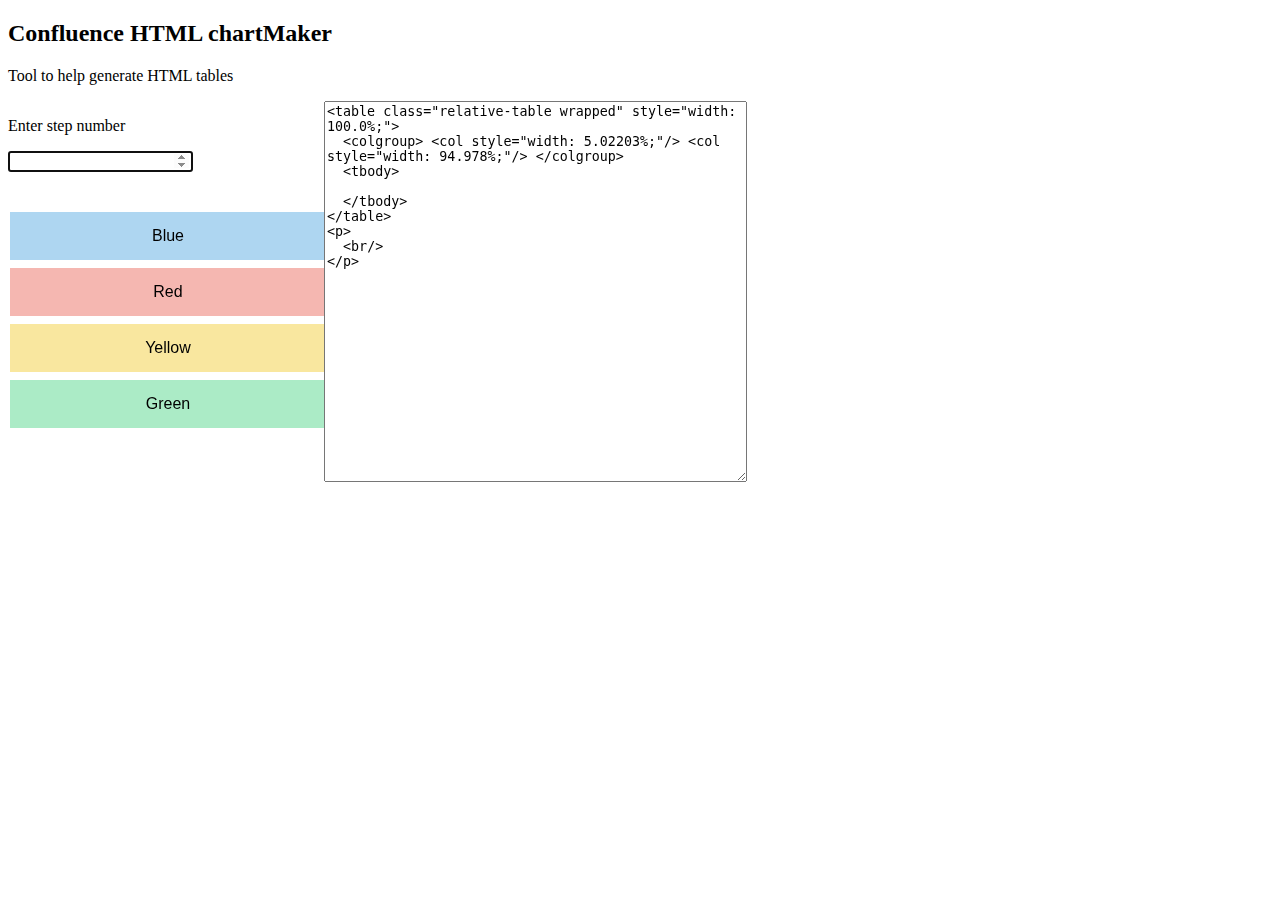
==== index.html @ 6e5a09e9 "Preload HTML for table in right pane at the start" ====
<!DOCTYPE html>
<html lang = "en">
<head>
<title>chartMaker</title>
<style>
.container{
	display: flex;
}
.fixed{
	width: 25%;
}
.flex-item{
	 flex-grow: 1;
}
.button {
  border: none;
  width: 100%;
  color: black;
  padding: 15px 32px;
  text-align: center;
  text-decoration: none;
  display: inline-block;
  font-size: 16px;
  margin: 4px 2px;
  cursor: pointer;
}
.button1 {
	background-color: #aed6f1;
	} /* Blue */
.button2 {
	background-color: #f5b7b1;
	} /* Red */ 
.button3 {
	background-color: #f9e79f; 
	} /* Yellow */ 
.button4 {
	background-color: #abebc6; 
	} /* Green */ 
</style>
</head>
<body>
<h2>Confluence HTML chartMaker</h2>
<p>
	Tool to help generate HTML tables
</p>

<div class="container">
  <div class="fixed">
  	<p>Enter step number</p>
  	<input type="number" name="numberInput" autofocus="autofocus">
  	<br>
  	<br>
  	<br>
  	<button type="blue" class="button button1">Blue</button>
  	<button type="red" class="button button2">Red</button>
  	<button type="yellow" class="button button3">Yellow</button>
  	<button type="green" class="button button4">Green</button>
  </div>
  <div class="flex-item">
  	<textarea id="myTextarea2" rows="25" cols="50">
<table class="relative-table wrapped" style="width: 100.0%;">
  <colgroup> <col style="width: 5.02203%;"/> <col style="width: 94.978%;"/> </colgroup>
  <tbody>
  	
  </tbody>
</table>
<p>
  <br/>
</p>
  	</textarea>	
  </div>
</div>
<!-- <div>
	<textarea id="numberInput" rows="1" cols="3">
		
	</textarea>
</div>

<button onclick="myFunction()">Go</button>
<div>
	<textarea id="myTextarea2" rows="25" cols="50"></textarea>	
</div> -->
<script>

</script>
</body>
</html>
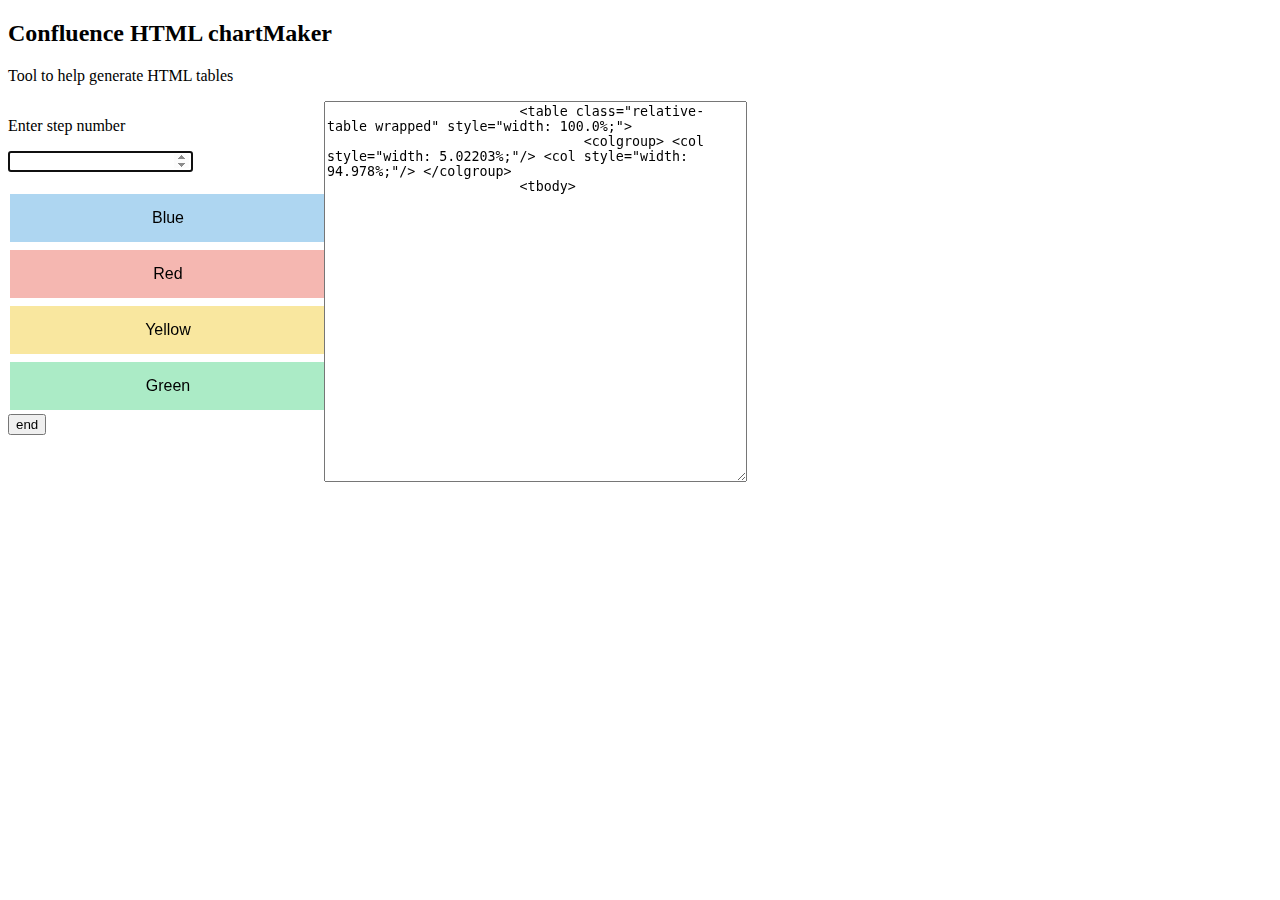
==== commit 938c605a: "Buttons add HTML row with number and color. Add in end button for HTML closing tags" ====
--- a/index.html
+++ b/index.html
@@ -24,16 +24,16 @@
   margin: 4px 2px;
   cursor: pointer;
 }
-.button1 {
+.buttonBlue {
 	background-color: #aed6f1;
 	} /* Blue */
-.button2 {
+.buttonRed {
 	background-color: #f5b7b1;
 	} /* Red */ 
-.button3 {
+.buttonYellow {
 	background-color: #f9e79f; 
 	} /* Yellow */ 
-.button4 {
+.buttonGreen {
 	background-color: #abebc6; 
 	} /* Green */ 
 </style>
@@ -43,45 +43,122 @@
 <p>
 	Tool to help generate HTML tables
 </p>
-
 <div class="container">
   <div class="fixed">
   	<p>Enter step number</p>
-  	<input type="number" name="numberInput" autofocus="autofocus">
+  	<input type="number" id="numberInput" autofocus="autofocus">
   	<br>
   	<br>
-  	<br>
-  	<button type="blue" class="button button1">Blue</button>
-  	<button type="red" class="button button2">Red</button>
-  	<button type="yellow" class="button button3">Yellow</button>
-  	<button type="green" class="button button4">Green</button>
+  	<button id="blue" type="button" class="button buttonBlue" onclick="addBlue()">Blue</button>
+  	<button name="red" type="button" class="button buttonRed" onclick="addRed()">Red</button>
+  	<button name="yellow" type="button" class="button buttonYellow" onclick="addYellow()">Yellow</button>
+  	<button name="green" type="button" class="button buttonGreen" onclick="addGreen()">Green</button>
+  	<button type="button" onclick="endTag()">end</button>
   </div>
   <div class="flex-item">
-  	<textarea id="myTextarea2" rows="25" cols="50">
-<table class="relative-table wrapped" style="width: 100.0%;">
-  <colgroup> <col style="width: 5.02203%;"/> <col style="width: 94.978%;"/> </colgroup>
-  <tbody>
-  	
-  </tbody>
-</table>
-<p>
-  <br/>
-</p>
+  	<textarea id="htmlOutput" rows="25" cols="50">
+			<table class="relative-table wrapped" style="width: 100.0%;"> 
+				<colgroup> <col style="width: 5.02203%;"/> <col style="width: 94.978%;"/> </colgroup>
+  			<tbody>
   	</textarea>	
   </div>
 </div>
-<!-- <div>
-	<textarea id="numberInput" rows="1" cols="3">
-		
-	</textarea>
-</div>
 
-<button onclick="myFunction()">Go</button>
-<div>
-	<textarea id="myTextarea2" rows="25" cols="50"></textarea>	
-</div> -->
 <script>
+function endTag(){
+	//We first get the current value of the textarea
+	var x = document.getElementById("htmlOutput").value;
+	var end = `</tbody></table>`
+	//Then we concatenate the string "content" onto it
+	console.log(end)
+	document.getElementById("htmlOutput").value = x + end;
+}
 
+function addBlue(){
+var step = document.getElementById("numberInput").value;
+console.log(step);
+var blueRow = `<tr> \
+      <td class="wysiwyg-text-align-center" style="background-color: rgb(174,214,241);width: 5.0%;text-align: center;vertical-align: top;"> \
+        <span class="wysiwyg-color-black wysiwyg-font-size-medium">${step}</span> \
+      </td> \
+      <td class="wysiwyg-text-align-center" style="width: 95.0%;background-color: rgb(247,247,247);text-align: left;vertical-align: top;"> \
+        <p></p> \
+      </td> \
+    </tr>`;
+//We first get the current value of the textarea
+var x = document.getElementById("htmlOutput").value;
+//Then we concatenate the string "content" onto it
+console.log(blueRow)
+document.getElementById("htmlOutput").value = x + blueRow;
+// document.getElementById("htmlOutput").innerHTML = x + blueTable;
+}
+
+function addRed(){
+var step = document.getElementById("numberInput").value;
+console.log(step);
+var redRow = `<tr> \
+      <td class="wysiwyg-text-align-center" style="background-color: rgb(245,183,177);width: 5.0%;text-align: center;vertical-align: top;"> \
+        <span class="wysiwyg-color-black wysiwyg-font-size-medium">${step}</span> \
+      </td> \
+      <td class="wysiwyg-text-align-center" style="width: 95.0%;background-color: rgb(247,247,247);text-align: left;vertical-align: top;"> \
+        <p></p> \
+      </td> \
+    </tr>`;
+//We first get the current value of the textarea
+var x = document.getElementById("htmlOutput").value;
+//Then we concatenate the string "content" onto it
+console.log(redRow)
+document.getElementById("htmlOutput").value = x + redRow;
+// document.getElementById("htmlOutput").innerHTML = x + blueTable;
+}
+
+function addYellow(){
+var step = document.getElementById("numberInput").value;
+console.log(step);
+var yellowRow = `<tr> \
+      <td class="wysiwyg-text-align-center" style="background-color: rgb(249,231,159);width: 5.0%;text-align: center;vertical-align: top;"> \
+        <span class="wysiwyg-color-black wysiwyg-font-size-medium">${step}</span> \
+      </td> \
+      <td class="wysiwyg-text-align-center" style="width: 95.0%;background-color: rgb(247,247,247);text-align: left;vertical-align: top;"> \
+        <p></p> \
+      </td> \
+    </tr>`;
+//We first get the current value of the textarea
+var x = document.getElementById("htmlOutput").value;
+//Then we concatenate the string "content" onto it
+console.log(yellowRow)
+document.getElementById("htmlOutput").value = x + yellowRow;
+// document.getElementById("htmlOutput").innerHTML = x + blueTable;
+}
+
+function addGreen(){
+var step = document.getElementById("numberInput").value;
+console.log(step);
+var greenRow = `<tr> \
+      <td class="wysiwyg-text-align-center" style="background-color: rgb(171,235,198);width: 5.0%;text-align: center;vertical-align: top;"> \
+        <span class="wysiwyg-color-black wysiwyg-font-size-medium">${step}</span> \
+      </td> \
+      <td class="wysiwyg-text-align-center" style="width: 95.0%;background-color: rgb(247,247,247);text-align: left;vertical-align: top;"> \
+        <p></p> \
+      </td> \
+    </tr>`;
+//We first get the current value of the textarea
+var x = document.getElementById("htmlOutput").value;
+//Then we concatenate the string "content" onto it
+console.log(greenRow)
+document.getElementById("htmlOutput").value = x + greenRow;
+// document.getElementById("htmlOutput").innerHTML = x + blueTable;
+}
 </script>
+
+
+<!-- <script>
+	function add(){
+	var color = document.getElementById("blue").value;
+	console.log(color);
+	}
+</script> -->
+
+
 </body>
 </html>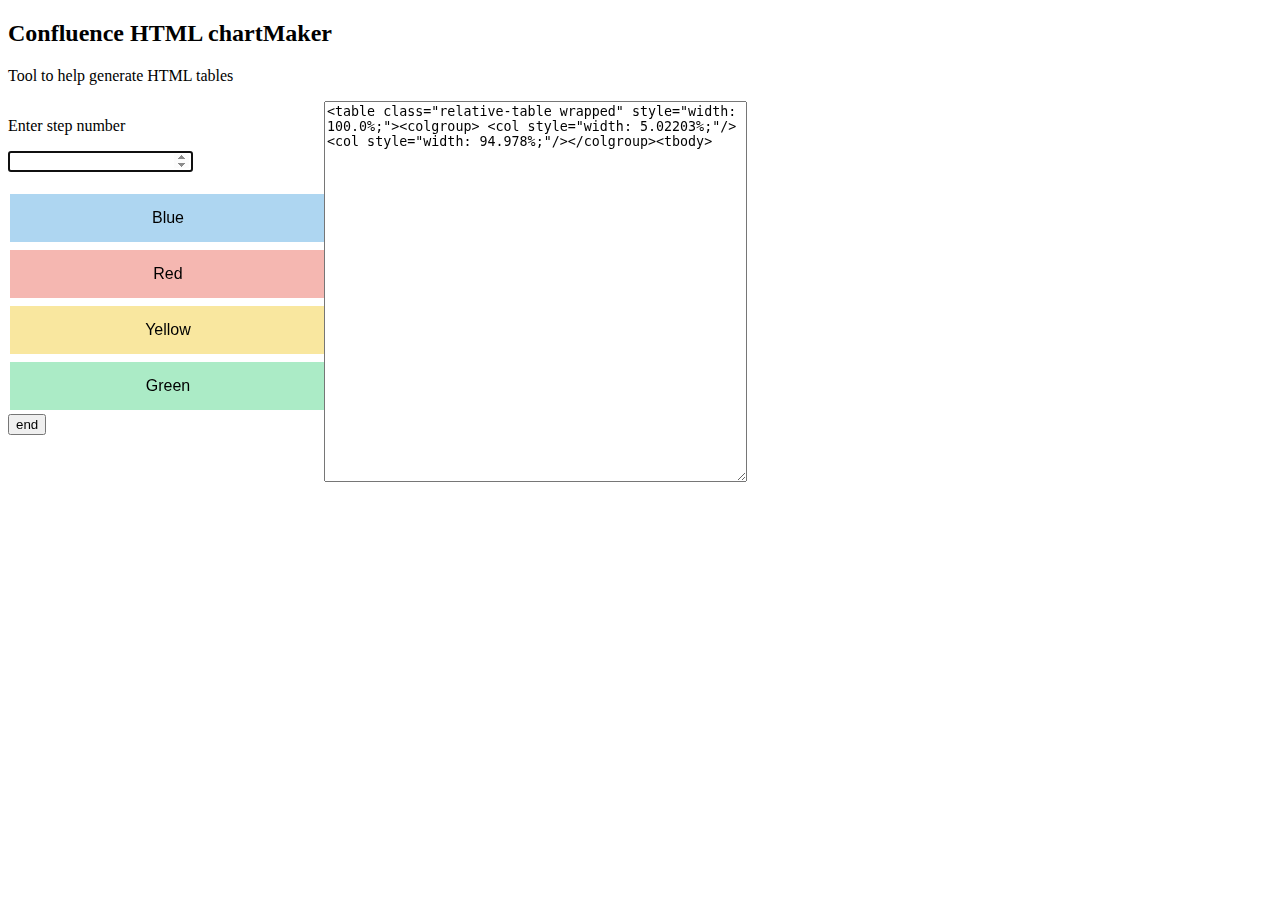
==== commit 448d576f: "check off Add to GH Pages from To do list" ====
--- a/index.html
+++ b/index.html
@@ -55,12 +55,8 @@
   	<button name="green" type="button" class="button buttonGreen" onclick="addGreen()">Green</button>
   	<button type="button" onclick="endTag()">end</button>
   </div>
-  <div class="flex-item">
-  	<textarea id="htmlOutput" rows="25" cols="50">
-			<table class="relative-table wrapped" style="width: 100.0%;"> 
-				<colgroup> <col style="width: 5.02203%;"/> <col style="width: 94.978%;"/> </colgroup>
-  			<tbody>
-  	</textarea>	
+  <div class="flex-item"><textarea id="htmlOutput" rows="25" cols="50"><table class="relative-table wrapped" style="width: 100.0%;"><colgroup> <col style="width: 5.02203%;"/><col style="width: 94.978%;"/></colgroup><tbody>
+  </textarea>	
   </div>
 </div>
 
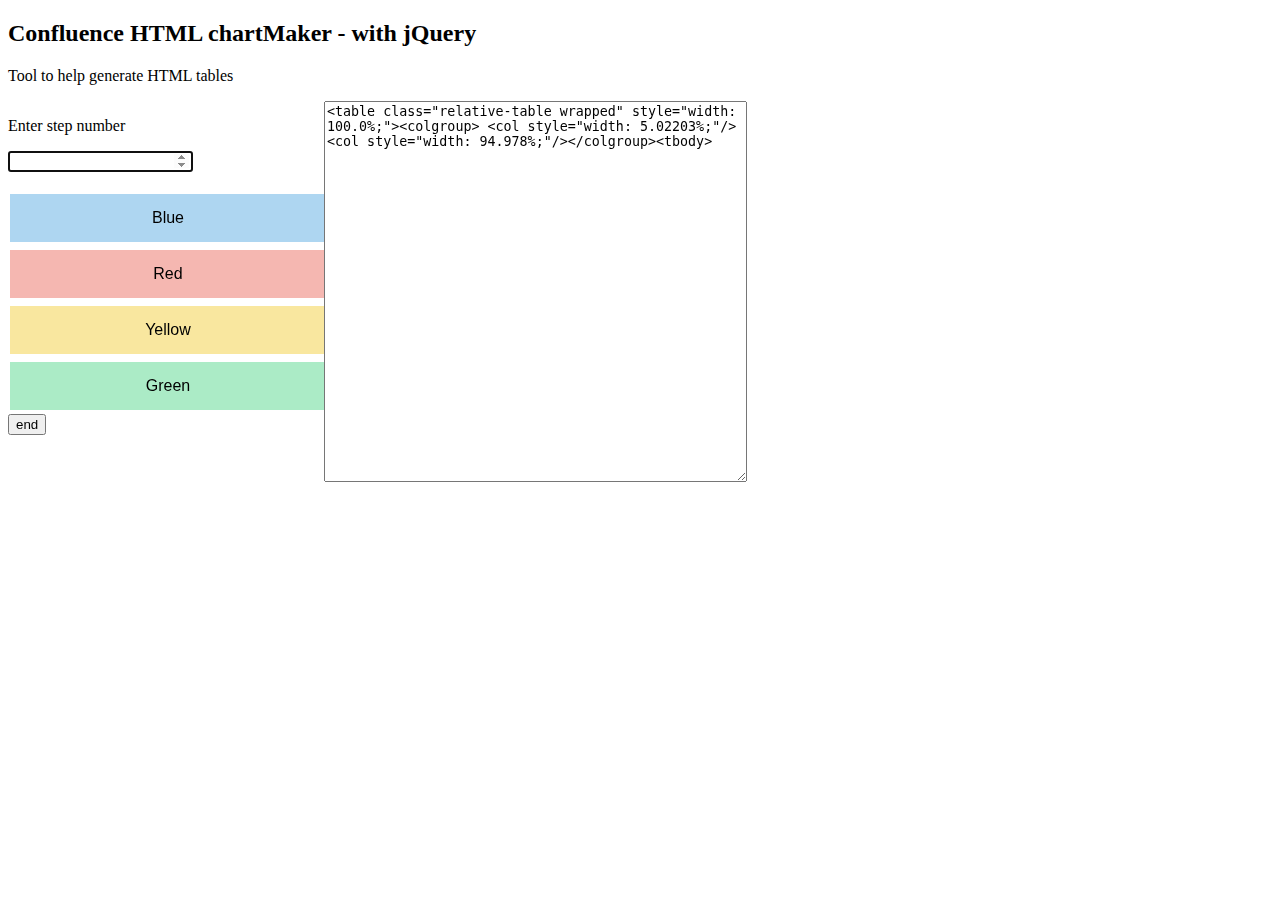
==== commit c237b7c3: "Separatecss,js, and html" ====
--- a/index.html
+++ b/index.html
@@ -1,45 +1,13 @@
 <!DOCTYPE html>
 <html lang = "en">
 <head>
-<title>chartMaker</title>
-<style>
-.container{
-	display: flex;
-}
-.fixed{
-	width: 25%;
-}
-.flex-item{
-	 flex-grow: 1;
-}
-.button {
-  border: none;
-  width: 100%;
-  color: black;
-  padding: 15px 32px;
-  text-align: center;
-  text-decoration: none;
-  display: inline-block;
-  font-size: 16px;
-  margin: 4px 2px;
-  cursor: pointer;
-}
-.buttonBlue {
-	background-color: #aed6f1;
-	} /* Blue */
-.buttonRed {
-	background-color: #f5b7b1;
-	} /* Red */ 
-.buttonYellow {
-	background-color: #f9e79f; 
-	} /* Yellow */ 
-.buttonGreen {
-	background-color: #abebc6; 
-	} /* Green */ 
-</style>
+  <link rel="stylesheet" type="text/css" href="css/styles.css">
+  <script type="text/javascript" src=js/jsquery-3.5.0.js></script>
+  <script type="text/javascript" src="js/scripts.js"></script>
+  <title>chartMaker</title>
 </head>
 <body>
-<h2>Confluence HTML chartMaker</h2>
+<h2>Confluence HTML chartMaker - with jQuery</h2>
 <p>
 	Tool to help generate HTML tables
 </p>
@@ -49,112 +17,16 @@
   	<input type="number" id="numberInput" autofocus="autofocus">
   	<br>
   	<br>
-  	<button id="blue" type="button" class="button buttonBlue" onclick="addBlue()">Blue</button>
-  	<button name="red" type="button" class="button buttonRed" onclick="addRed()">Red</button>
-  	<button name="yellow" type="button" class="button buttonYellow" onclick="addYellow()">Yellow</button>
-  	<button name="green" type="button" class="button buttonGreen" onclick="addGreen()">Green</button>
+  	<button id="blue" type="button" class="button buttonBlue" onclick="addColor('BLUE')">Blue</button>
+  	<button name="red" type="button" class="button buttonRed" onclick="addColor('RED')">Red</button>
+  	<button name="yellow" type="button" class="button buttonYellow" onclick="addColor('YELLOW')">Yellow</button>
+  	<button name="green" type="button" class="button buttonGreen" onclick="addColor('GREEN')">Green</button>
   	<button type="button" onclick="endTag()">end</button>
   </div>
-  <div class="flex-item"><textarea id="htmlOutput" rows="25" cols="50"><table class="relative-table wrapped" style="width: 100.0%;"><colgroup> <col style="width: 5.02203%;"/><col style="width: 94.978%;"/></colgroup><tbody>
-  </textarea>	
+  <div class="flex-item">
+  	<textarea id="htmlOutput" rows="25" cols="50"><table class="relative-table wrapped" style="width: 100.0%;"><colgroup> <col style="width: 5.02203%;"/><col style="width: 94.978%;"/></colgroup><tbody>
+  	</textarea>	
   </div>
 </div>
-
-<script>
-function endTag(){
-	//We first get the current value of the textarea
-	var x = document.getElementById("htmlOutput").value;
-	var end = `</tbody></table>`
-	//Then we concatenate the string "content" onto it
-	console.log(end)
-	document.getElementById("htmlOutput").value = x + end;
-}
-
-function addBlue(){
-var step = document.getElementById("numberInput").value;
-console.log(step);
-var blueRow = `<tr> \
-      <td class="wysiwyg-text-align-center" style="background-color: rgb(174,214,241);width: 5.0%;text-align: center;vertical-align: top;"> \
-        <span class="wysiwyg-color-black wysiwyg-font-size-medium">${step}</span> \
-      </td> \
-      <td class="wysiwyg-text-align-center" style="width: 95.0%;background-color: rgb(247,247,247);text-align: left;vertical-align: top;"> \
-        <p></p> \
-      </td> \
-    </tr>`;
-//We first get the current value of the textarea
-var x = document.getElementById("htmlOutput").value;
-//Then we concatenate the string "content" onto it
-console.log(blueRow)
-document.getElementById("htmlOutput").value = x + blueRow;
-// document.getElementById("htmlOutput").innerHTML = x + blueTable;
-}
-
-function addRed(){
-var step = document.getElementById("numberInput").value;
-console.log(step);
-var redRow = `<tr> \
-      <td class="wysiwyg-text-align-center" style="background-color: rgb(245,183,177);width: 5.0%;text-align: center;vertical-align: top;"> \
-        <span class="wysiwyg-color-black wysiwyg-font-size-medium">${step}</span> \
-      </td> \
-      <td class="wysiwyg-text-align-center" style="width: 95.0%;background-color: rgb(247,247,247);text-align: left;vertical-align: top;"> \
-        <p></p> \
-      </td> \
-    </tr>`;
-//We first get the current value of the textarea
-var x = document.getElementById("htmlOutput").value;
-//Then we concatenate the string "content" onto it
-console.log(redRow)
-document.getElementById("htmlOutput").value = x + redRow;
-// document.getElementById("htmlOutput").innerHTML = x + blueTable;
-}
-
-function addYellow(){
-var step = document.getElementById("numberInput").value;
-console.log(step);
-var yellowRow = `<tr> \
-      <td class="wysiwyg-text-align-center" style="background-color: rgb(249,231,159);width: 5.0%;text-align: center;vertical-align: top;"> \
-        <span class="wysiwyg-color-black wysiwyg-font-size-medium">${step}</span> \
-      </td> \
-      <td class="wysiwyg-text-align-center" style="width: 95.0%;background-color: rgb(247,247,247);text-align: left;vertical-align: top;"> \
-        <p></p> \
-      </td> \
-    </tr>`;
-//We first get the current value of the textarea
-var x = document.getElementById("htmlOutput").value;
-//Then we concatenate the string "content" onto it
-console.log(yellowRow)
-document.getElementById("htmlOutput").value = x + yellowRow;
-// document.getElementById("htmlOutput").innerHTML = x + blueTable;
-}
-
-function addGreen(){
-var step = document.getElementById("numberInput").value;
-console.log(step);
-var greenRow = `<tr> \
-      <td class="wysiwyg-text-align-center" style="background-color: rgb(171,235,198);width: 5.0%;text-align: center;vertical-align: top;"> \
-        <span class="wysiwyg-color-black wysiwyg-font-size-medium">${step}</span> \
-      </td> \
-      <td class="wysiwyg-text-align-center" style="width: 95.0%;background-color: rgb(247,247,247);text-align: left;vertical-align: top;"> \
-        <p></p> \
-      </td> \
-    </tr>`;
-//We first get the current value of the textarea
-var x = document.getElementById("htmlOutput").value;
-//Then we concatenate the string "content" onto it
-console.log(greenRow)
-document.getElementById("htmlOutput").value = x + greenRow;
-// document.getElementById("htmlOutput").innerHTML = x + blueTable;
-}
-</script>
-
-
-<!-- <script>
-	function add(){
-	var color = document.getElementById("blue").value;
-	console.log(color);
-	}
-</script> -->
-
-
 </body>
 </html>--- a/css/styles.css
+++ b/css/styles.css
@@ -0,0 +1,33 @@
+.container{
+	display: flex;
+}
+.fixed{
+	width: 25%;
+}
+.flex-item{
+	 flex-grow: 1;
+}
+.button {
+  border: none;
+  width: 100%;
+  color: black;
+  padding: 15px 32px;
+  text-align: center;
+  text-decoration: none;
+  display: inline-block;
+  font-size: 16px;
+  margin: 4px 2px;
+  cursor: pointer;
+}
+.buttonBlue {
+	background-color: #aed6f1;
+	}
+.buttonRed {
+	background-color: #f5b7b1;
+	}
+.buttonYellow {
+	background-color: #f9e79f; 
+	}
+.buttonGreen {
+	background-color: #abebc6; 
+	}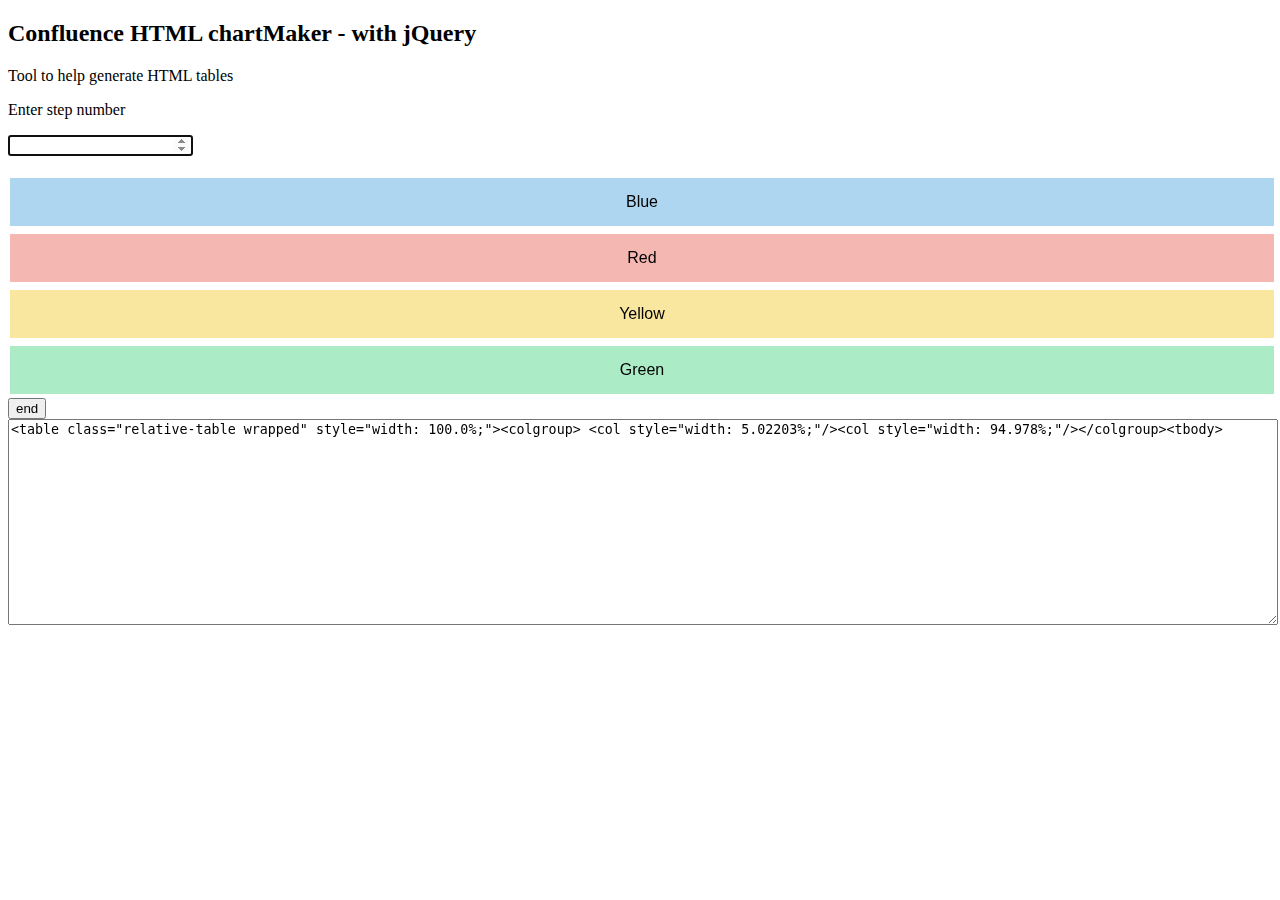
==== commit 3084c50e: "Add user interface logic to scripts.js" ====
--- a/index.html
+++ b/index.html
@@ -2,7 +2,7 @@
 <html lang = "en">
 <head>
   <link rel="stylesheet" type="text/css" href="css/styles.css">
-  <script type="text/javascript" src=js/jsquery-3.5.0.js></script>
+  <script type="text/javascript" src=js/jquery-3.5.0.js></script>
   <script type="text/javascript" src="js/scripts.js"></script>
   <title>chartMaker</title>
 </head>
--- a/css/styles.css
+++ b/css/styles.css
@@ -1,4 +1,4 @@
-.container{
+/*.container{
 	display: flex;
 }
 .fixed{
@@ -6,7 +6,7 @@
 }
 .flex-item{
 	 flex-grow: 1;
-}
+} */
 .button {
   border: none;
   width: 100%;
@@ -21,13 +21,17 @@
 }
 .buttonBlue {
 	background-color: #aed6f1;
-	}
+}
 .buttonRed {
 	background-color: #f5b7b1;
-	}
+}
 .buttonYellow {
 	background-color: #f9e79f; 
-	}
+}
 .buttonGreen {
 	background-color: #abebc6; 
-	}+}
+textarea {
+	width: 100%;
+	height: 200px;
+}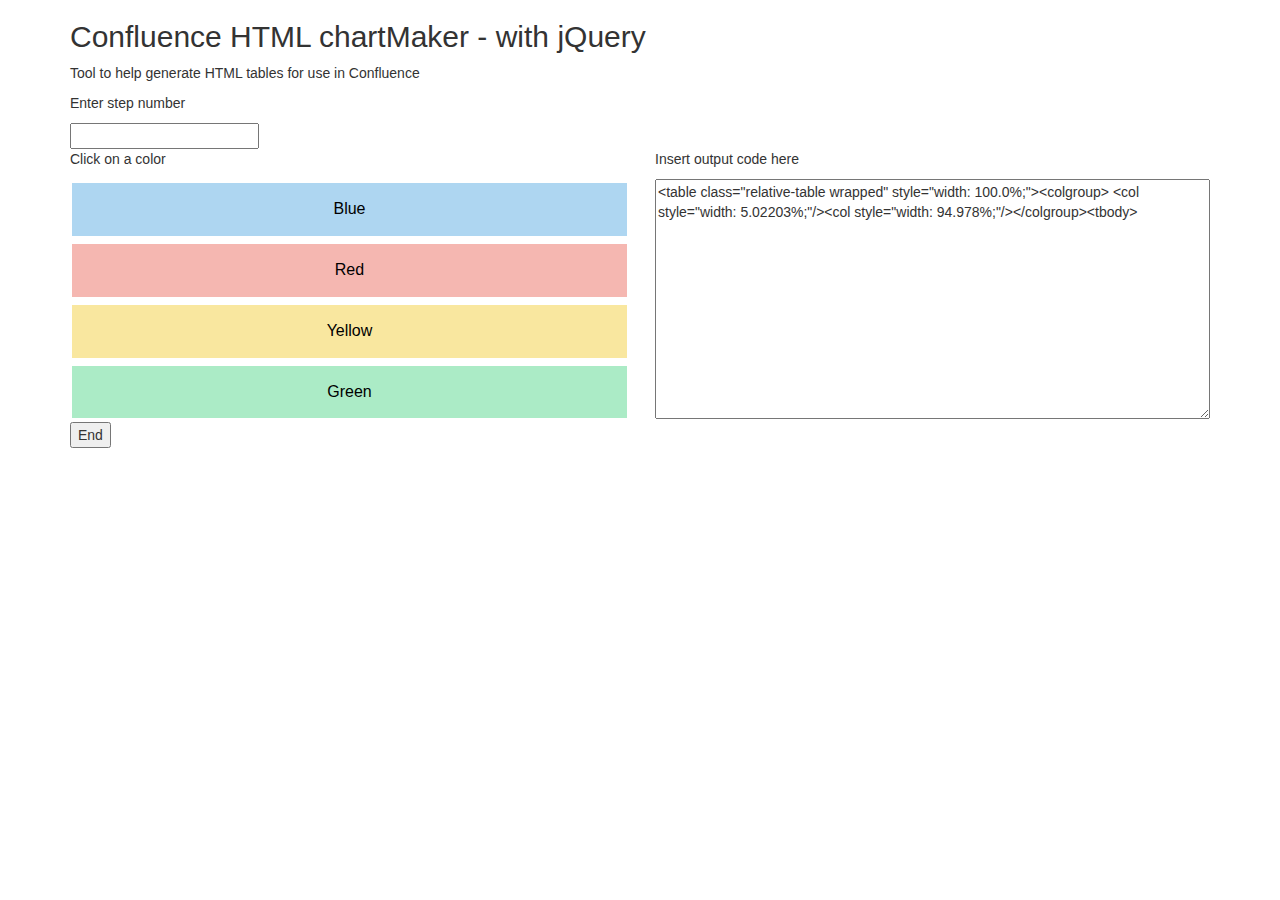
==== commit cfa77094: "Clean up code" ====
--- a/index.html
+++ b/index.html
@@ -1,32 +1,40 @@
 <!DOCTYPE html>
-<html lang = "en">
-<head>
-  <link rel="stylesheet" type="text/css" href="css/styles.css">
-  <script type="text/javascript" src=js/jquery-3.5.0.js></script>
-  <script type="text/javascript" src="js/scripts.js"></script>
-  <title>chartMaker</title>
-</head>
+<html>
+  <head>
+    <link href="css/bootstrap.css" rel="stylesheet" type="text/css">
+    <link rel="stylesheet" type="text/css" href="css/styles.css">
+    <script type="text/javascript" src=js/jquery-3.5.0.js></script>
+    <script type="text/javascript" src="js/scripts.js"></script>
+    <title>chartMaker</title>
+  </head>
 <body>
-<h2>Confluence HTML chartMaker - with jQuery</h2>
-<p>
-	Tool to help generate HTML tables
-</p>
-<div class="container">
-  <div class="fixed">
-  	<p>Enter step number</p>
-  	<input type="number" id="numberInput" autofocus="autofocus">
-  	<br>
-  	<br>
-  	<button id="blue" type="button" class="button buttonBlue" onclick="addColor('BLUE')">Blue</button>
-  	<button name="red" type="button" class="button buttonRed" onclick="addColor('RED')">Red</button>
-  	<button name="yellow" type="button" class="button buttonYellow" onclick="addColor('YELLOW')">Yellow</button>
-  	<button name="green" type="button" class="button buttonGreen" onclick="addColor('GREEN')">Green</button>
-  	<button type="button" onclick="endTag()">end</button>
+  <div class="container">
+    <h2>Confluence HTML chartMaker - with jQuery</h2>
+    <p>Tool to help generate HTML tables for use in Confluence</p>
+
+    <div class="row">
+      <div class="col-md-6 step-button">
+        <p>Enter step number</p>
+        <input type="number" id="numberInput">
+      </div>
+    </div>
+    
+    <div class="row">
+      <div class="col-md-6 left-pane">
+        <p>Click on a color</p>
+        <button type="button" class="button buttonBlue" id="blue">Blue</button>
+        <button type="button" class="button buttonRed" id="red">Red</button>
+        <button type="button" class="button buttonYellow" id="yellow">Yellow</button>
+        <button type="button" class="button buttonGreen" id="green">Green</button>
+        <button type="button" id="end">End</button>
+      </div>
+      
+      <div class="col-md-6 right-pane">
+        <p>Insert output code here</p>
+        <textarea id="output"><table class="relative-table wrapped" style="width: 100.0%;"><colgroup> <col style="width: 5.02203%;"/><col style="width: 94.978%;"/></colgroup><tbody></textarea>
+      </div>
+    </div>
+
   </div>
-  <div class="flex-item">
-  	<textarea id="htmlOutput" rows="25" cols="50"><table class="relative-table wrapped" style="width: 100.0%;"><colgroup> <col style="width: 5.02203%;"/><col style="width: 94.978%;"/></colgroup><tbody>
-  	</textarea>	
-  </div>
-</div>
 </body>
 </html>--- a/css/styles.css
+++ b/css/styles.css
@@ -33,5 +33,5 @@
 }
 textarea {
 	width: 100%;
-	height: 200px;
+	height: 240px;
 }